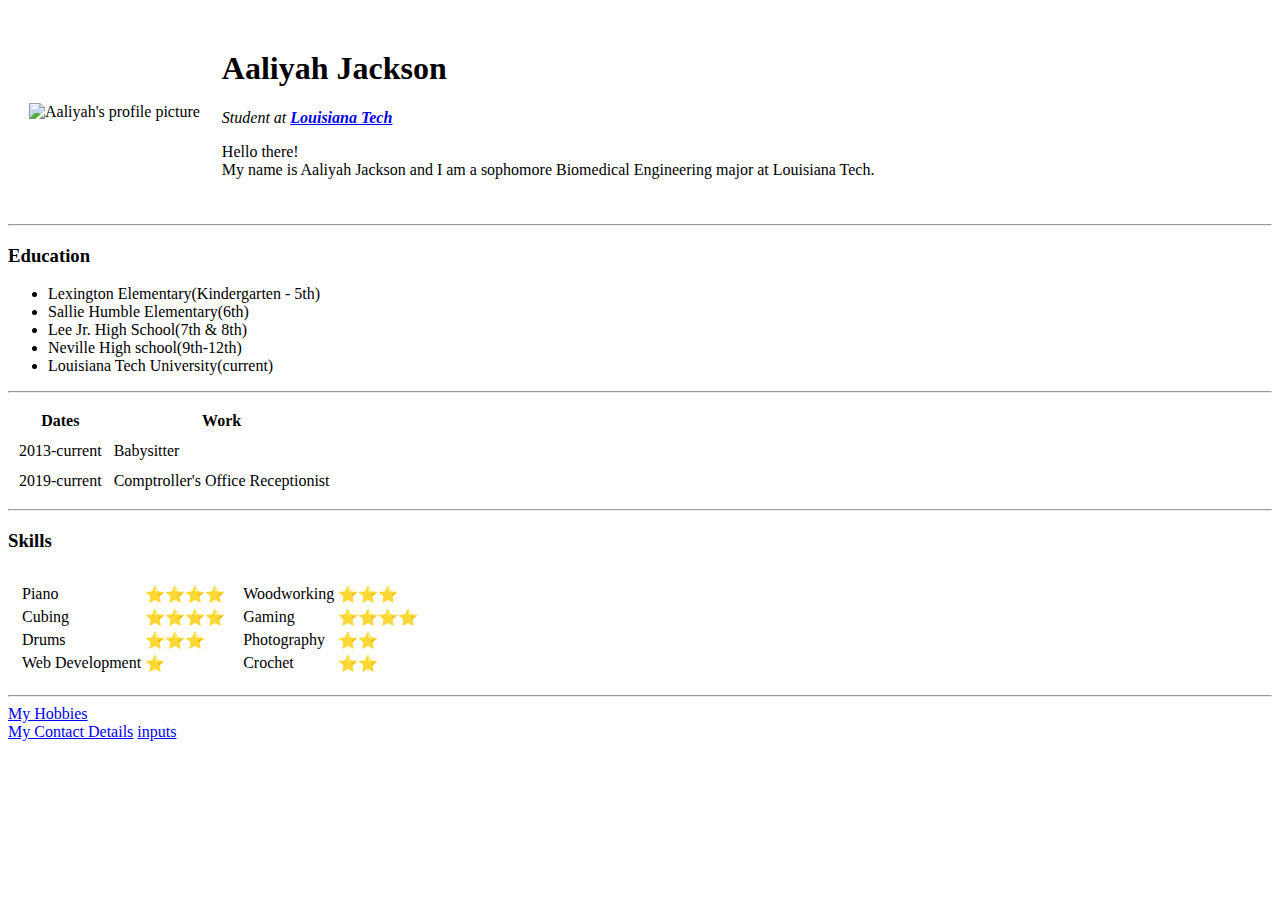
==== index.html @ 562096c0 "updated Contactme" ====
<!DOCTYPE html>
<html>

<head>
  <meta charset="utf-8">
  <title>Aaliyah's Personal Site</title>
</head>

<body>
  <table cellspacing="20">
    <tr>
      <td> <img src="AaliyahPic.png" alt="Aaliyah's profile picture" with="200" height="300"></td>
      <td>
        <h1>Aaliyah Jackson </h1>
        <p><em>Student at<strong> <a href="https://www.latech.edu/">Louisiana Tech</a></strong></em></p>
        <p>Hello there! <br>My name is Aaliyah Jackson and I am a sophomore Biomedical Engineering major at Louisiana Tech.</p>
      </td>
    </tr>
  </table>

  <hr>
  <h3>Education</h3>
  <ul>
    <li>Lexington Elementary(Kindergarten - 5th)</li>
    <li>Sallie Humble Elementary(6th)</li>
    <li>Lee Jr. High School(7th & 8th)</li>
    <li>Neville High school(9th-12th)</li>
    <li>Louisiana Tech University(current)</li>
  </ul>
  <hr>
  <table cellspacing="10">
    <thead>
      <tr>
        <th>Dates</th>
        <th>Work</th>
      </tr>
    </thead>
    <tr>
      <td>2013-current</td>
      <td>Babysitter</td>
    </tr>
    <tr>
      <td>2019-current</td>
      <td>Comptroller's Office Receptionist</td>
    </tr>
  </table>
  <hr>
  <h3>Skills</h3>
  <table cellspacing=10>
    <tr>
      <td>
        <table>
          <tr>
            <td>Piano</td>
            <td>⭐⭐⭐⭐</td>


          </tr>
          <tr>
            <td>Cubing</td>
            <td>⭐⭐⭐⭐</td>
          </tr>
          <tr>
            <td>Drums</td>
            <td>⭐⭐⭐</td>

          </tr>
          <td>Web Development</td>
          <td>⭐</td>
        </table>
      </td>
      <td>
        <table>
          <tr>
            <td>Woodworking</td>
            <td>⭐⭐⭐</td>


          </tr>
          <tr>
            <td>Gaming</td>
            <td>⭐⭐⭐⭐</td>
          </tr>
          <tr>
            <td>Photography</td>
            <td>⭐⭐</td>

          </tr>
          <tr>
            <td>Crochet</td>
            <td>⭐⭐</td>
          </tr>
        </table>
      </td>
    </tr>
  </table>




  <hr>
  <a href="hobbies.html">My Hobbies </a><br>
  <a href="Contactme.html"> My Contact Details</a>
  <a href="inputs.html"> inputs </a>


</html>
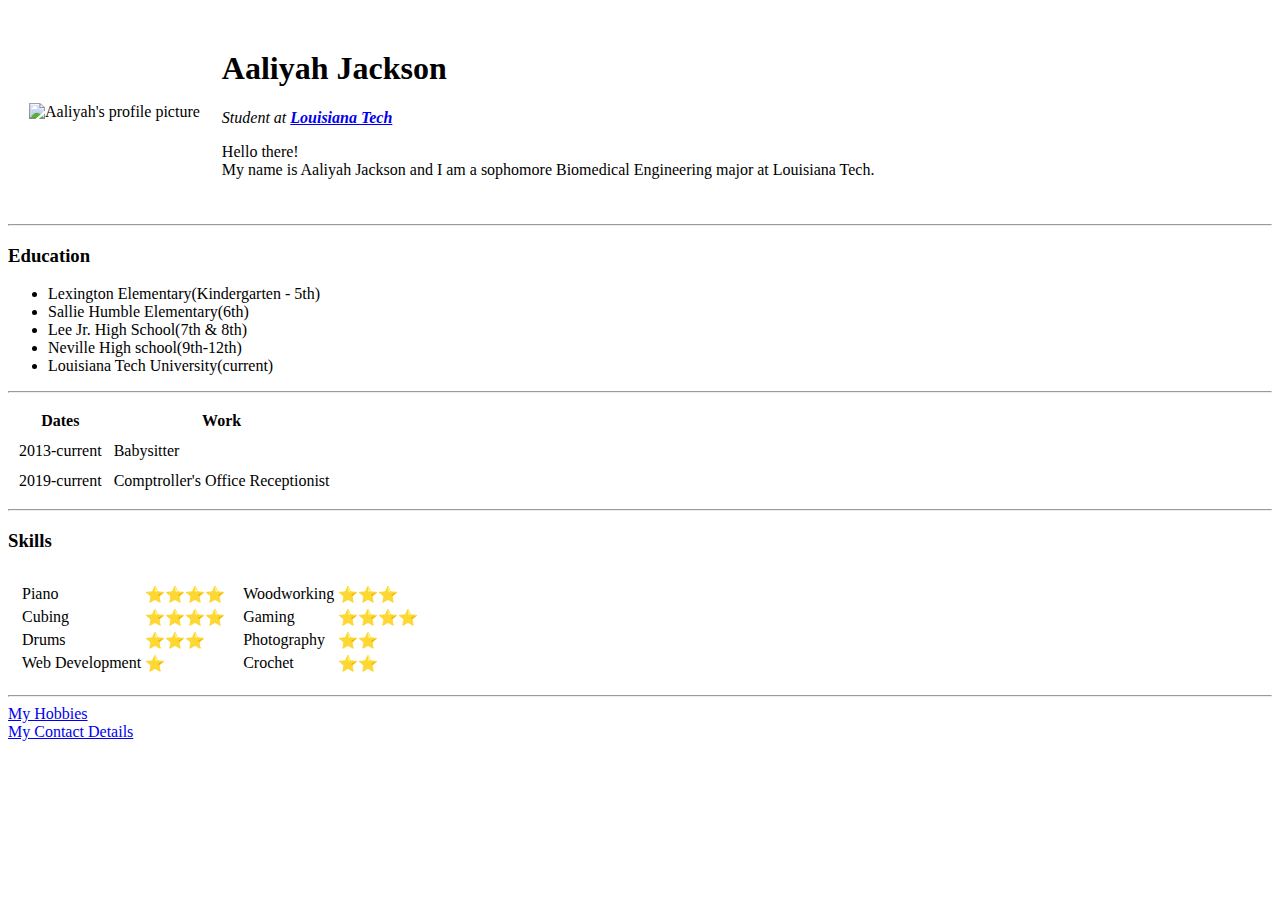
==== commit db3ad75d: "Add files via upload" ====
--- a/index.html
+++ b/index.html
@@ -101,7 +101,7 @@
   <hr>
   <a href="hobbies.html">My Hobbies </a><br>
   <a href="Contactme.html"> My Contact Details</a>
-  <a href="inputs.html"> inputs </a>
+
 
 
 </html>
